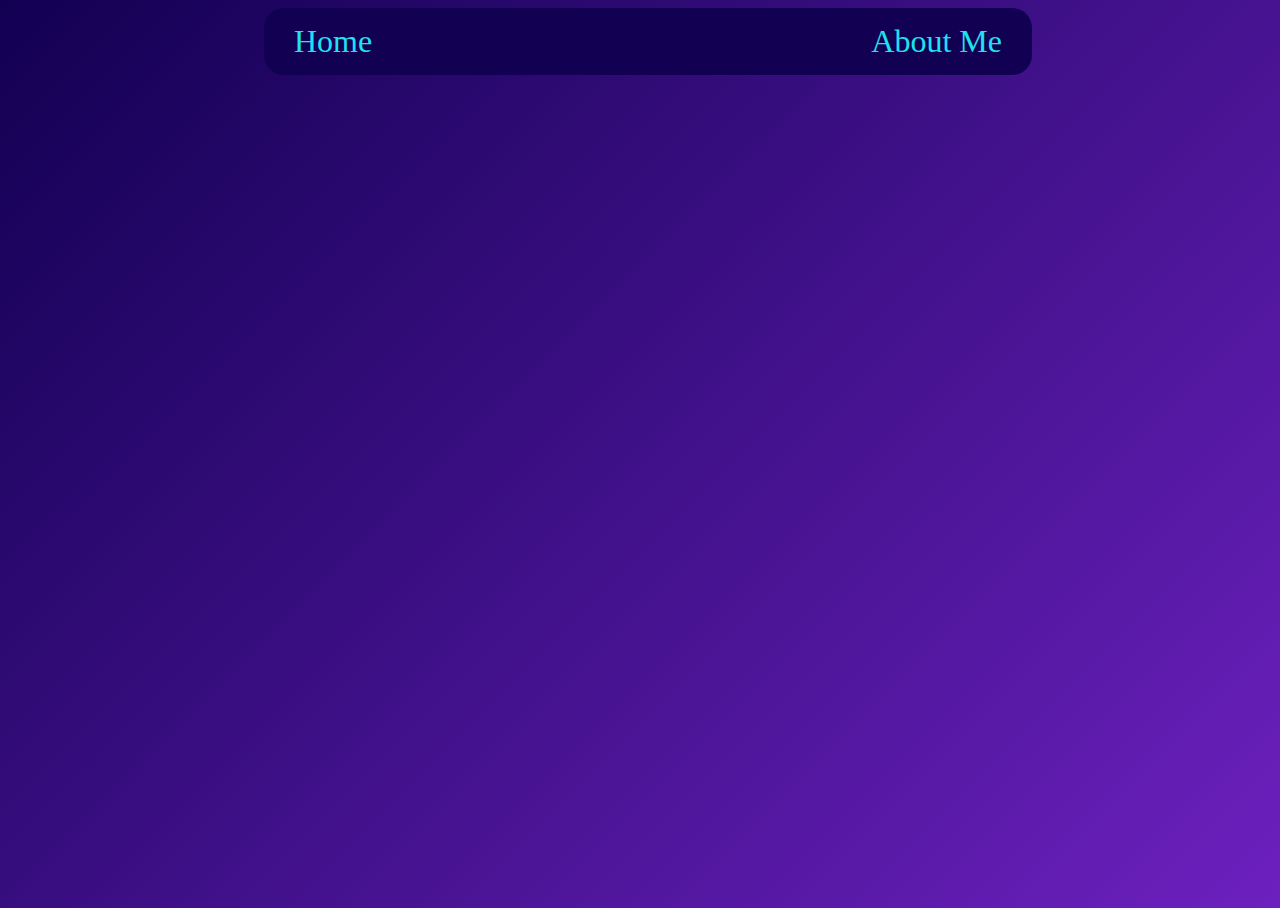
==== portfolio/portfolio.html @ 14dac5e5 "added the portfolio" ====
<!DOCTYPE html>
<html lang="en">
  <head>
    <meta charset="UTF-8" />
    <meta http-equiv="X-UA-Compatible" content="IE=edge" />
    <meta name="viewport" content="width=device-width, initial-scale=1.0" />
    <link rel="stylesheet" href="portfoliostyle.css" />
    <title>Portfolio</title>
  </head>
  <body>
    <div class="fejlec">
      <a href="/index.html" class="neon-button">
        <span></span>
        <span></span>
        <span></span>
        <span></span>
        Home</a
      >
      <a href="#" class="neon-button">
        <span></span>
        <span></span>
        <span></span>
        <span></span>About Me</a
      >
    </div>
  </body>
</html>
---- portfolio/portfoliostyle.css ----
html,
body {
  width: 100%;
  height: 100%;
}
.fejlec {
  display: flex;
  justify-content: space-between;
  width: 60%;

  margin-left: 20%;
}
.fejlec {
  background: #120052;
  border-radius: 20px;
}
a {
  position: relative;
  display: inline-block;
  padding: 15px 30px;
  text-decoration: none;
  font-size: xx-large;
  color: rgb(30, 226, 240);
  overflow: hidden;
  transition: 1s;
}
a:hover {
  color: #032731;

  transition: 1s;
  transition-delay: 1s;
  background: linear-gradient(to bottom right, #8af7e4, rgb(153, 232, 168));
  box-shadow: 0 0 10px #2196f3, 0 0 40px #2196f3, 0 0 80px #2196f3;
  border-radius: 10px;
}
a span {
  position: absolute;
  display: block;
}
/* FENTI VONAL */
a span:nth-child(1) {
  top: 0;
  left: -100%;
  width: 100%;
  height: 2px;
  background: linear-gradient(90deg, transparent, #dcf823);
}
a:hover span:nth-child(1) {
  left: 100%;
  transition: 1s;
}
/* LENTI VONAL */
a span:nth-child(3) {
  bottom: 0;
  right: -100%;
  width: 100%;
  height: 2px;
  background: linear-gradient(270deg, transparent, #250dc2);
}
a:hover span:nth-child(3) {
  right: 100%;
  transition: 1s;
  transition-delay: 0.5s;
}
/* JOBB OLDAL */
a span:nth-child(2) {
  top: -100%;
  right: 0;
  width: 2px;
  height: 100%;
  background: linear-gradient(180deg, transparent, #dd1515);
}
a:hover span:nth-child(2) {
  top: 100%;
  transition: 1s;
  transition-delay: 0.25s;
}
/* BAL OLDAL */
a span:nth-child(4) {
  bottom: -100%;
  left: 0;
  width: 2px;
  height: 100%;
  background: linear-gradient(360deg, transparent, #e460b4);
}
a:hover span:nth-child(4) {
  bottom: 100%;
  transition: 1s;
  transition-delay: 0.75s;
}
/* OLDAL */
body {
  background: linear-gradient(-45deg, #3cb9fc, #c6bdea, #8a2be2, #120052);
  background-size: 400% 400%;
  animation: gradient 15s ease infinite;
}

@keyframes gradient {
  0% {
    background-position: 0% 50%;
  }
  50% {
    background-position: 100% 50%;
  }
  100% {
    background-position: 0% 50%;
  }
}
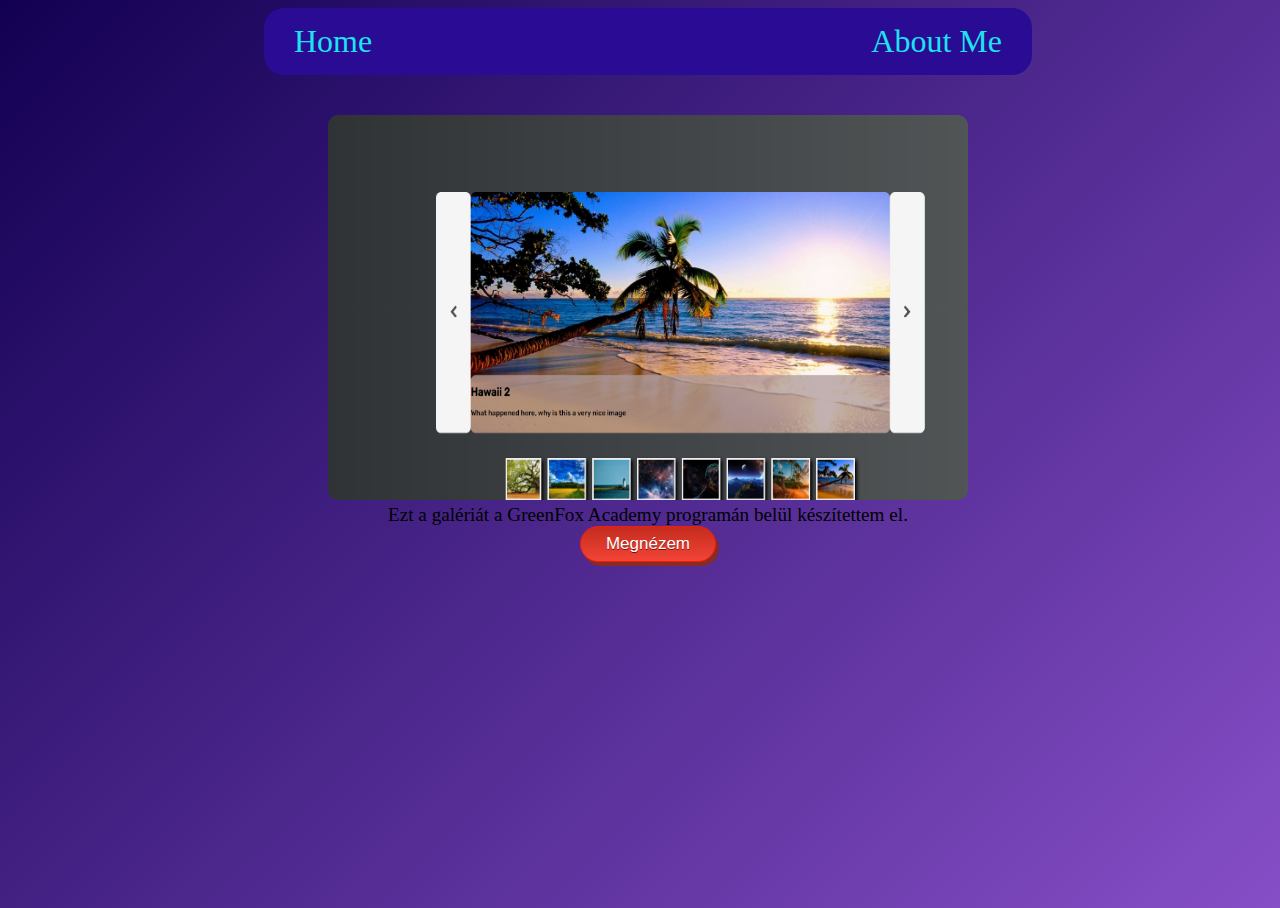
==== commit 113ef5f6: "added the about tab" ====
--- a/portfolio/portfolio.html
+++ b/portfolio/portfolio.html
@@ -23,5 +23,21 @@
         <span></span>About Me</a
       >
     </div>
+    <section class="foTartalom">
+      <div class="doboz">
+        <img src="/images/galeryproject.png" alt="" />
+        <div class="leiras">
+          <p>
+            Ezt a galériát a GreenFox Academy programán belül készítettem el.
+          </p>
+          <a
+            target="_blank"
+            class="megnezem"
+            href="/projects/galeria/index.html"
+            >Megnézem</a
+          >
+        </div>
+      </div>
+    </section>
   </body>
 </html>
--- a/portfolio/portfoliostyle.css
+++ b/portfolio/portfoliostyle.css
@@ -11,10 +11,10 @@
   margin-left: 20%;
 }
 .fejlec {
-  background: #120052;
+  background: #290b94;
   border-radius: 20px;
 }
-a {
+.fejlec a {
   position: relative;
   display: inline-block;
   padding: 15px 30px;
@@ -24,7 +24,7 @@
   overflow: hidden;
   transition: 1s;
 }
-a:hover {
+.fejlec a:hover {
   color: #032731;
 
   transition: 1s;
@@ -33,66 +33,112 @@
   box-shadow: 0 0 10px #2196f3, 0 0 40px #2196f3, 0 0 80px #2196f3;
   border-radius: 10px;
 }
-a span {
+.fejlec a span {
   position: absolute;
   display: block;
 }
 /* FENTI VONAL */
-a span:nth-child(1) {
+.fejlec a span:nth-child(1) {
   top: 0;
   left: -100%;
   width: 100%;
   height: 2px;
   background: linear-gradient(90deg, transparent, #dcf823);
 }
-a:hover span:nth-child(1) {
+.fejlec a:hover span:nth-child(1) {
   left: 100%;
   transition: 1s;
 }
 /* LENTI VONAL */
-a span:nth-child(3) {
+.fejlec a span:nth-child(3) {
   bottom: 0;
   right: -100%;
   width: 100%;
   height: 2px;
   background: linear-gradient(270deg, transparent, #250dc2);
 }
-a:hover span:nth-child(3) {
+.fejlec a:hover span:nth-child(3) {
   right: 100%;
   transition: 1s;
   transition-delay: 0.5s;
 }
 /* JOBB OLDAL */
-a span:nth-child(2) {
+.fejlec a span:nth-child(2) {
   top: -100%;
   right: 0;
   width: 2px;
   height: 100%;
   background: linear-gradient(180deg, transparent, #dd1515);
 }
-a:hover span:nth-child(2) {
+.fejlec a:hover span:nth-child(2) {
   top: 100%;
   transition: 1s;
   transition-delay: 0.25s;
 }
 /* BAL OLDAL */
-a span:nth-child(4) {
+.fejlec a span:nth-child(4) {
   bottom: -100%;
   left: 0;
   width: 2px;
   height: 100%;
   background: linear-gradient(360deg, transparent, #e460b4);
 }
-a:hover span:nth-child(4) {
+.fejlec a:hover span:nth-child(4) {
   bottom: 100%;
   transition: 1s;
   transition-delay: 0.75s;
 }
 /* OLDAL */
 body {
-  background: linear-gradient(-45deg, #3cb9fc, #c6bdea, #8a2be2, #120052);
+  background: linear-gradient(-45deg, #3cb9fc, #c6bdea, #ad68ed, #120052);
   background-size: 400% 400%;
   animation: gradient 15s ease infinite;
+}
+
+.foTartalom {
+  display: flex;
+  justify-content: center;
+}
+img {
+  width: 100%;
+  height: 100%;
+  border-radius: 10px;
+}
+.doboz {
+  margin-top: 40px;
+  width: 50%;
+
+  justify-content: center;
+  text-align: center;
+}
+.doboz p {
+  padding: 0;
+  margin: 0;
+  font-size: larger;
+}
+
+.megnezem {
+  box-shadow: 3px 4px 0px 0px #8a2a21;
+  background: linear-gradient(to bottom, #c62d1f 5%, #f24437 100%);
+  background-color: #c62d1f;
+  border-radius: 18px;
+  border: 1px solid #f01d0e;
+  display: inline-block;
+  cursor: pointer;
+  color: #ffffff;
+  font-family: Arial;
+  font-size: 17px;
+  padding: 7px 25px;
+  text-decoration: none;
+  text-shadow: 0px 1px 0px #810e05;
+}
+.megnezem:hover {
+  background: linear-gradient(to bottom, #f24437 5%, #c62d1f 100%);
+  background-color: #f24437;
+}
+.megnezem:active {
+  position: relative;
+  top: 1px;
 }
 
 @keyframes gradient {
